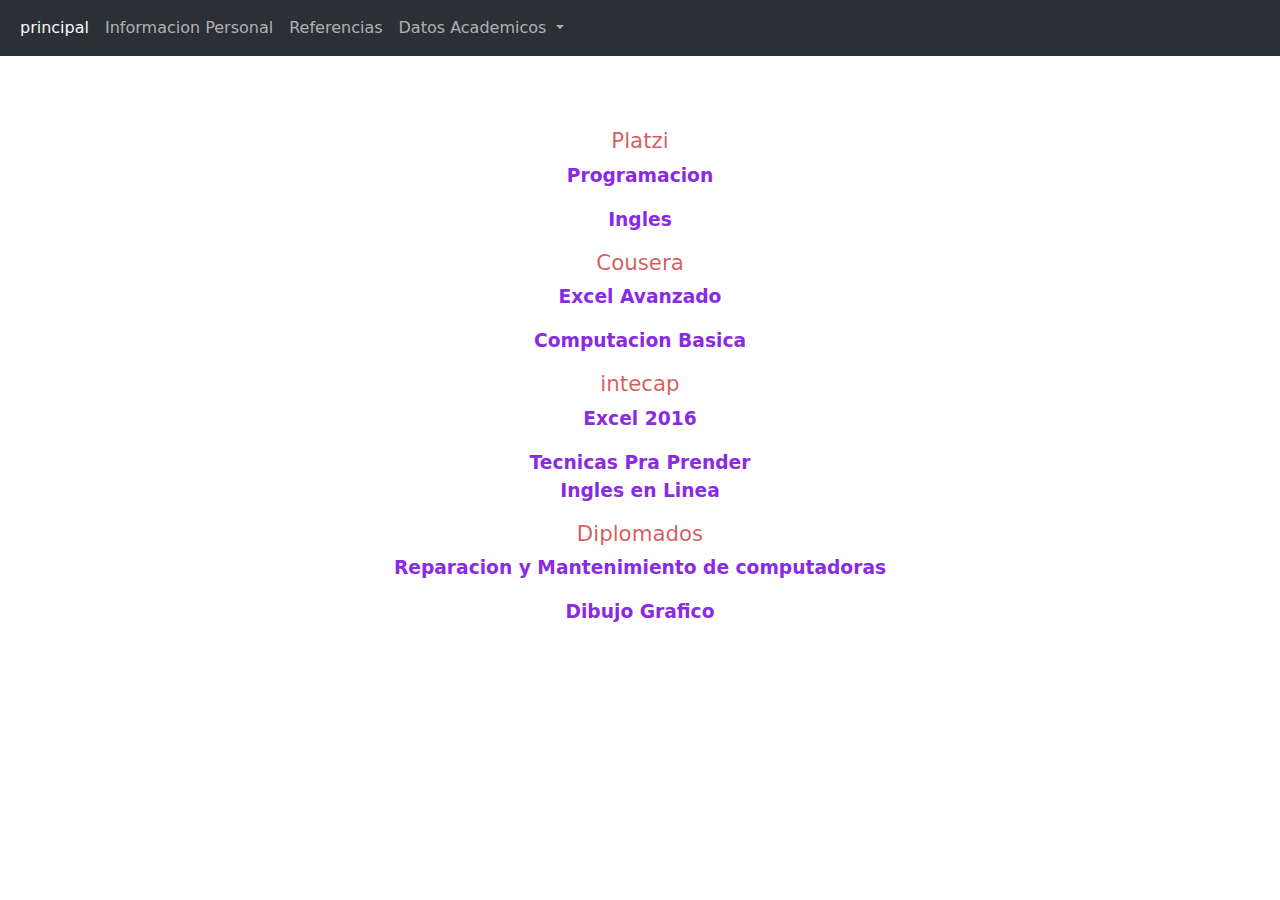
==== proyecto/html/dos.html @ 9a351079 "se agrego archivos para un pagina" ====
<!DOCTYPE html>
<html>
<head>
	<meta charset="utf-8">
	<meta name="viewport" content="width=device-width, initial-scale=1">
	<title>Cursos</title>
    <link href="../but5/css/bootstrap.min.css" rel="stylesheet">
    <script src="../but5/js/bootstrap.bundle.min.js"></script>
    <link rel="stylesheet" href="../css/estilo.css">
</head>

<body>

  <nav class="navbar navbar-expand-lg bg-body-tertiary" data-bs-theme="dark">
    <div class="container-fluid">
      <button class="navbar-toggler" type="button" data-bs-toggle="collapse" data-bs-target="#navbarSupportedContent" aria-controls="navbarSupportedContent" aria-expanded="false" aria-label="Toggle navigation">
        <span class="navbar-toggler-icon"></span>
      </button>
      <div class="collapse navbar-collapse" id="navbarSupportedContent">
        <ul class="navbar-nav me-auto mb-2 mb-lg-0">
          <li class="nav-item">
            <a class="nav-link active" aria-current="page" href="principal.html">principal</a>
          </li>
          <li class="nav-item">
            <a class="nav-link" href="uno.html">Informacion Personal</a>
          </li>
    <li class="nav-item">
            <a class="nav-link" href="tres.html">Referencias</a>
          </li>
          <li class="nav-item dropdown">
            <a class="nav-link dropdown-toggle" href="#" role="button" data-bs-toggle="dropdown" aria-expanded="false">
              Datos Academicos
            </a>
            <ul class="dropdown-menu">
              <li><a class="dropdown-item" href="primaria.html">Primaria</a></li>
              <li><a class="dropdown-item" href="basicos.html">Basicos</a></li>
              <li><a class="dropdown-item" href="diversificado.html">Diversifica</a></li>
            </ul>
          </li>
        </ul>
      </div>
    </div>
  </nav>
	<br>
			<br><br>	
				<h2>Platzi</h2>
					<p align="center"><b>Programacion</b></p>
          <p align="center"><b>Ingles</b></p>
					
				<h2>Cousera</h2>
					<p align="center"><b>Excel Avanzado</b></p>
					<p align="center"><b>Computacion Basica</b></p>
				<h2>intecap</h2>
					<p align="center"><b>Excel 2016</b></p>
          <p align="center"><b>Tecnicas Pra Prender<br> Ingles en Linea</b></p>
          <h2>Diplomados</h2>
					<p align="center"><b>Reparacion y Mantenimiento de computadoras</b></p>
					<p align="center"><b>Dibujo Grafico</b></p>
</body>
</html>
---- proyecto/css/estilo.css ----
p{
	color:blueviolet;
	font-size: 14pt;
}
h1{
	color: black;
	text-align: center;
	font-size: 18pt;
}

h2{
	color: rgba(199, 28, 28, 0.719);
	text-align: center;
	font-size: 16pt;
}

body{
	background-image: url('https://i.pinimg.com/564x/8f/ce/e3/8fcee31d1830ddab7b2e5a7edc9167d2.jpg');
	background-repeat: no-repeat;
	background-attachment: fixed;
	background-size: cover;
	color: #FFFFFF;
}

font{
	color: white;
}

.caja1
{
	background-color: rgba(0, 0, 0, .5);
	width:20em;
    height: auto;
    position: relative;
    margin: auto;
    padding: 2em;
	border-radius: 1em;
	color:black;


}
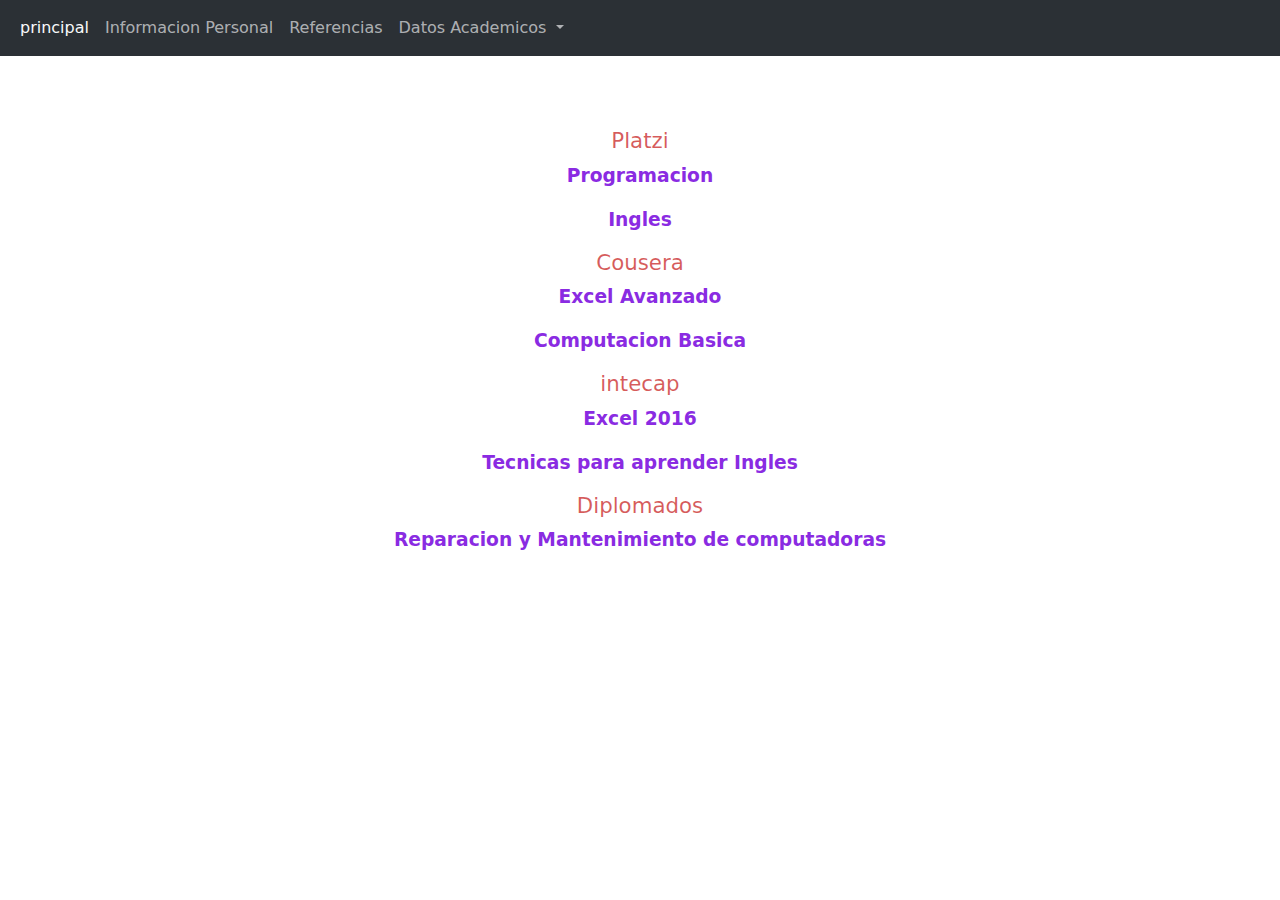
==== commit 8ced287d: "se agrego archivos para un pagina" ====
--- a/proyecto/html/dos.html
+++ b/proyecto/html/dos.html
@@ -52,9 +52,9 @@
 					<p align="center"><b>Computacion Basica</b></p>
 				<h2>intecap</h2>
 					<p align="center"><b>Excel 2016</b></p>
-          <p align="center"><b>Tecnicas Pra Prender<br> Ingles en Linea</b></p>
+          <p align="center"><b>Tecnicas para aprender Ingles</b></p>
           <h2>Diplomados</h2>
 					<p align="center"><b>Reparacion y Mantenimiento de computadoras</b></p>
-					<p align="center"><b>Dibujo Grafico</b></p>
+				
 </body>
 </html>